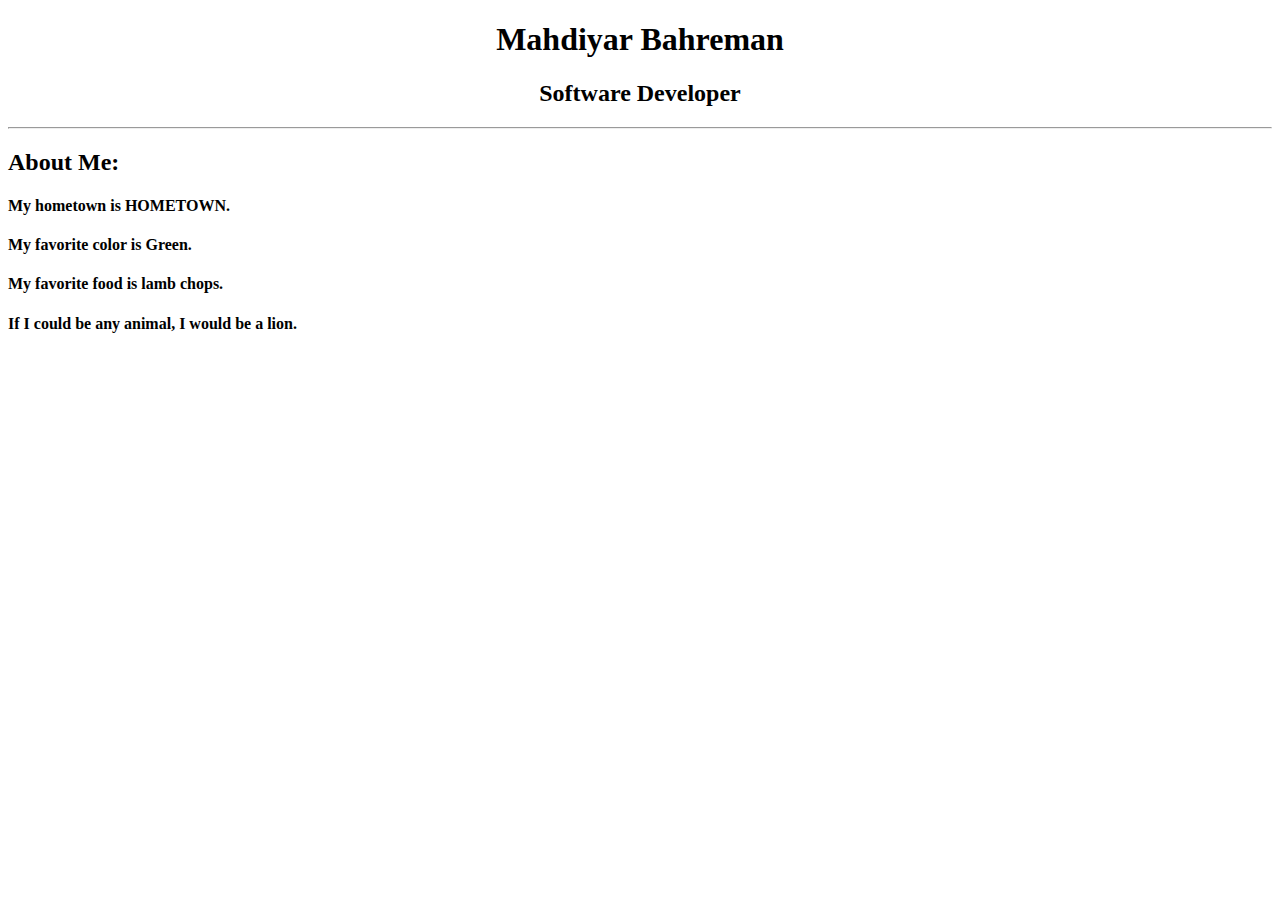
==== Code~1/index.html @ a97f3677 "First Commit" ====
<!DOCTYPE html>
		<html>
		  <head>
			<meta charset="utf-8">
			<meta name="viewport" content="width=device-width">
			<title>My Profile</title>
		  </head>
		  <body>
			<div>
        <div align="center">
				<h1>Mahdiyar Bahreman</h1>
				<h2>Software Developer</h2>
        </div>
				<hr>
				<h2>About Me:</h2>
					<h4>My hometown is HOMETOWN.</h4>
					<h4>My favorite color is Green.</h4>
					<h4>My favorite food is lamb chops.</h4>
					<h4>If I could be any animal, I would be a lion.</h4>
			</div>
		  </body>
		</html>
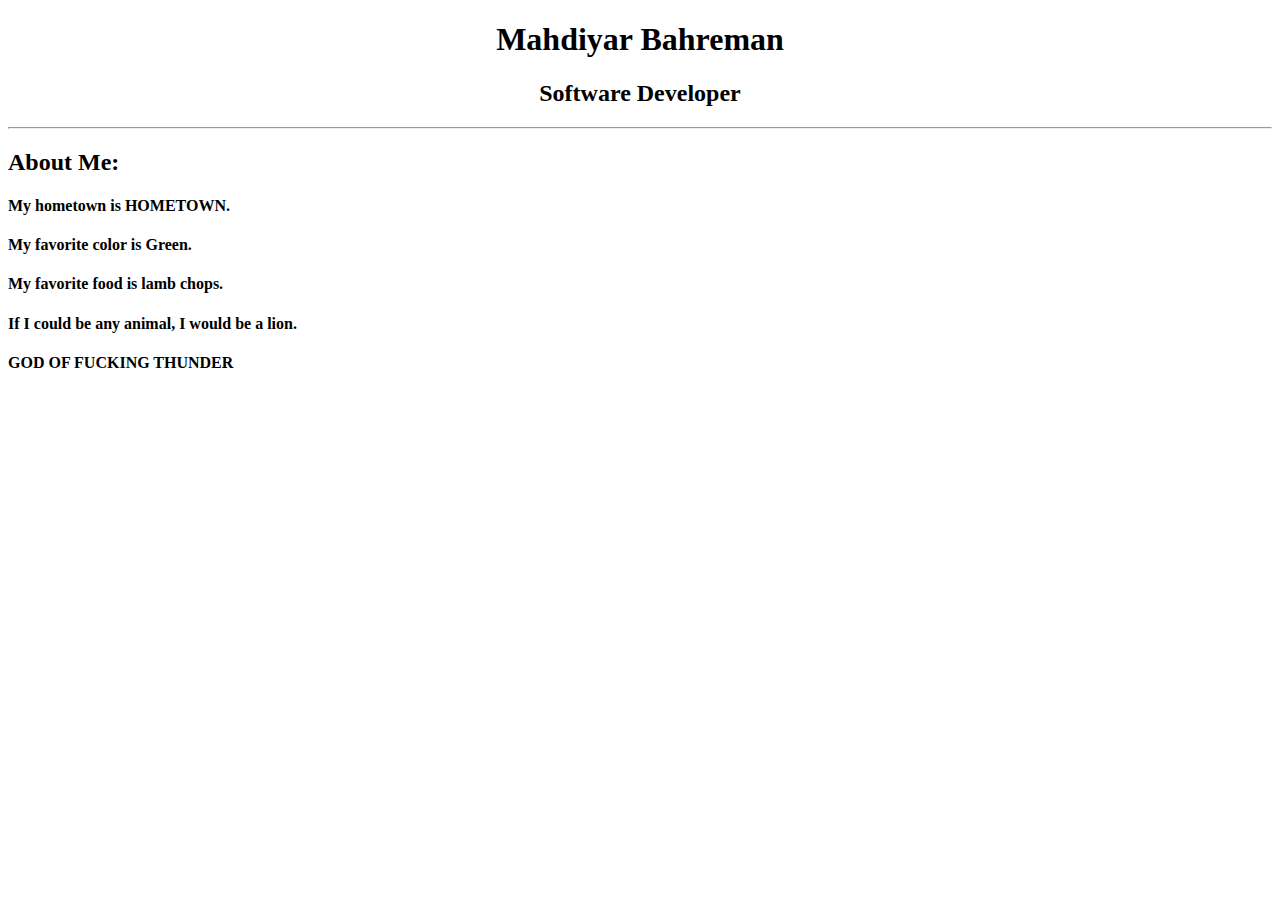
==== commit 1ac1de3b: "Add a new line" ====
--- a/Code~1/index.html
+++ b/Code~1/index.html
@@ -17,6 +17,7 @@
 					<h4>My favorite color is Green.</h4>
 					<h4>My favorite food is lamb chops.</h4>
 					<h4>If I could be any animal, I would be a lion.</h4>
+					<h4>GOD OF FUCKING THUNDER</h4>
 			</div>
 		  </body>
 		</html>